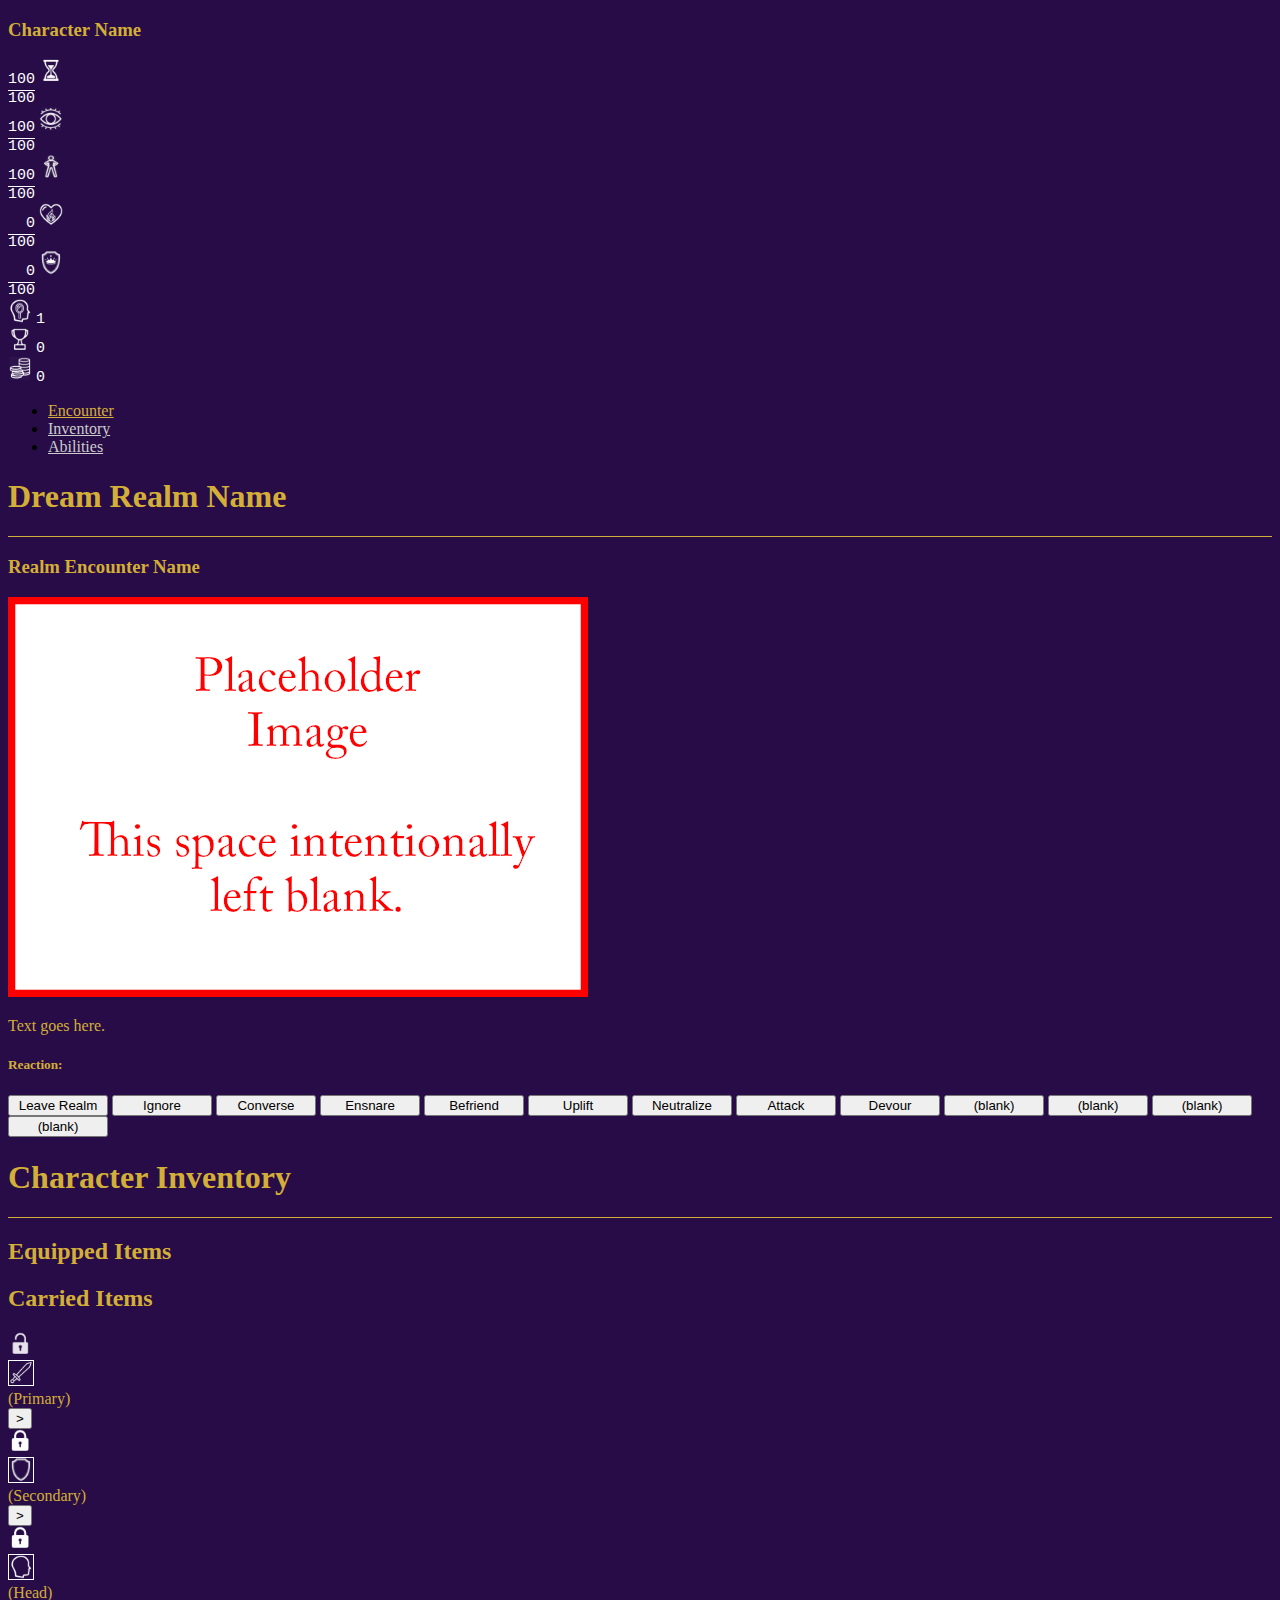
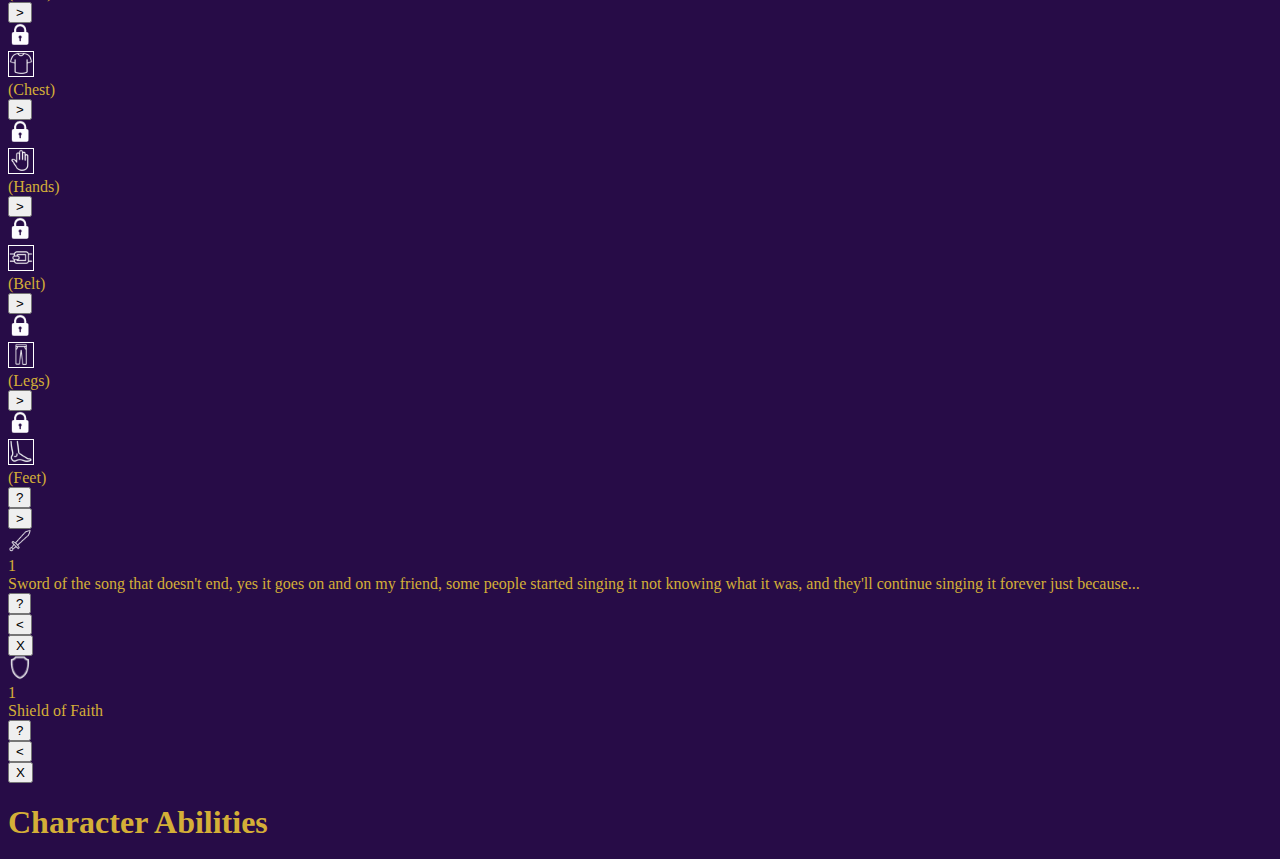
==== index.html @ 907ce399 "Simple boosts" ====
<!DOCTYPE html>

<html lang="en" xmlns="http://www.w3.org/1999/xhtml">
<head>
	<link href="https://cdn.jsdelivr.net/npm/bootstrap@5.0.0-beta1/dist/css/bootstrap.min.css" rel="stylesheet" integrity="sha384-giJF6kkoqNQ00vy+HMDP7azOuL0xtbfIcaT9wjKHr8RbDVddVHyTfAAsrekwKmP1" crossorigin="anonymous">

	<script type="text/javascript" src="http://ajax.googleapis.com/ajax/libs/jquery/3.5.1/jquery.js"></script>
	<script src="https://code.jquery.com/jquery-3.1.1.slim.min.js" integrity="sha384-A7FZj7v+d/sdmMqp/nOQwliLvUsJfDHW+k9Omg/a/EheAdgtzNs3hpfag6Ed950n" crossorigin="anonymous"></script>
	
	<script src="https://cdn.jsdelivr.net/npm/bootstrap@5.0.0-beta1/dist/js/bootstrap.bundle.min.js" integrity="sha384-ygbV9kiqUc6oa4msXn9868pTtWMgiQaeYH7/t7LECLbyPA2x65Kgf80OJFdroafW" crossorigin="anonymous"></script>

	<meta charset="utf-8" />
	<title>Dreamrunner</title>
	<script type="text/javascript" src="./dreamrunner.js"></script>
	<script type="text/javascript" src="./combat.js"></script>
	<script type="text/javascript" src="./data.js"></script>
	<link rel="stylesheet" href="./dreamrunner.css">
</head>
<body>
		<div class="container">
			<!-- Character Info -->
			<div class="container container-gold card mt-3">
				<div class="row my-2">
					<div class="col-md-4">
						<div class="col"><h3>Character Name</h3></div>
					</div>
					<div class="col-md-1">
						<span class="charCurrentValue" id="lethargyVal">100</span>
						<img src="img/icons/lethargy.png" class="icon float-end me-4 mt-2" alt="Lethargy" data-toggle="tooltip" data-placement="bottom" title="LETHARGY: Dreamers can only stay in the Dream Realm while they are lethargic. Once your Lethargy is gone, you awaken, refreshed and ready to start the day. You can't return to the dream world until the next day.">
						<br /><span class="charMaxValue" id="lethargyMaxVal">100</span>
					</div>
					<div class="col-md-1">
						<span class="charCurrentValue" id="lucidityVal">100</span>
						<img src="img/icons/lucidity.png" class="icon float-end me-4 mt-2" alt="Lucidity" data-toggle="tooltip" data-placement="bottom" title="LUCIDITY: Lucid dreaming takes its toll. Changing the dream realm around you requires effort, and once you run out of Lucidity, you will need to recover before you can continue to make alterations or use many of your abilities.">
						<br /><span class="charMaxValue" id="lethargyMaxVal">100</span>
					</div>
					<div class="col-md-1">
						<span class="charCurrentValue" id="confidenceVal">100</span>
						<img src="img/icons/confidence.png" class="icon float-end me-4 mt-2" alt="Confidence" data-toggle="tooltip" data-placement="bottom" title="CONFIDENCE: Dreamrunners must have confidence to face the dream realm. If your Confidence is lost, you retreat to your fortress to recover.">
						<br /><span class="charMaxValue" id="lethargyMaxVal">100</span>
					</div>
					<div class="col-md-1">
						<span class="charCurrentValue" id="idVal">&nbsp;&nbsp;0</span>
						<img src="img/icons/id.png" class="icon float-end me-4 mt-2" alt="Id" data-toggle="tooltip" data-placement="bottom" title="ID: The Id is the primitive and instinctual part of the mind that contains sexual and aggressive drives. If your Id becomes dominant, your reactions will be limited to those that the Id finds acceptable.">
						<br /><span class="charMaxValue" id="lethargyMaxVal">100</span>
					</div>
					<div class="col-md-1">
						<span class="charCurrentValue" id="superegoVal">&nbsp;&nbsp;0</span>
						<img src="img/icons/superego.png" class="icon float-end me-4 mt-2" alt="Superego" data-toggle="tooltip" data-placement="bottom" title="SUPEREGO: The Superego operates as a moral conscience. If your Superego becomes dominant, your reactions will be limited to those that the Superego finds acceptable.">
						<br /><span class="charMaxValue" id="lethargyMaxVal">100</span>
					</div>
					<div class="col-md-1">
						<img src="img/icons/ego.png" class="icon" alt="Ego" data-toggle="tooltip" data-placement="bottom" title="EGO: Your Ego is your sense of self. As it increases, your abilities will grow.">
						<span class="charMaxValue" id="egoVal">1</span>
					</div>
					<div class="col-md-1">
						<img src="img/icons/experiences.png" class="icon" alt="Experiences" data-toggle="tooltip" data-placement="bottom" title="EXPERIENCES: Experiences gained while exploring the dream realm can be spent to increase your Ego, and are also required to gain access to new skills and abilities.">
						<span class="charMaxValue" id="experiencesVal">0</span>
					</div>
					<div class="col-md-1">
						<img src="img/icons/ephemera.png" class="icon" alt="Ephemera" data-toggle="tooltip" data-placement="bottom" title="EPHEMERA: Ephemera are bits of dream substance, and can be used as currency, among other things.">
						<span class="charMaxValue" id="ephemeraVal">0</span>
					</div>
				</div>
			</div>

			<!-- Nav tabs -->
			<ul class="nav nav-tabs nav-justified mt-2" role="tablist">
				<li class="nav-item">
					<a class="nav-link active" data-toggle="tab" href="#encounter" id="encounterTab" role="tab">Encounter</a>
				</li>
				<li class="nav-item">
					<a class="nav-link" data-toggle="tab" href="#inventory" id="inventoryTab" role="tab">Inventory</a>
				</li>
				<li class="nav-item">
					<a class="nav-link" data-toggle="tab" href="#abilities" id="abilitiesTab" role="tab">Abilities</a>
				</li>
				
			</ul>

			<div class="tab-content border border-top-0">

				<!-- Encounter Pane -->
				<div class="tab-pane fade show active" id="encounter" role="tabpanel">

					<div class="container container-gold border-top-0 card">

						<div class="row add_divider">
							<div class="col text-center"><h1><span id="encounterPanelTitle">Dream Realm Name</span></h1></div>
						</div>
						
						<div class="row mt-2">
							<div class="col-md-12">
								<h3><span id="encounterPanelName">Realm Encounter Name</span></h3>
							</div>
						</div>
						
						<div class="row mb-4" id="encounterPanel">
							<div class="col-md-4">
								<img src="img/pics/Placeholder.png" id="encounterImage" class="col-md-12" alt="">
							</div>
							<div class="col-md-8" id="encounterText">
								<p>Text goes here.</p>
							</div>
						</div>

						<div class="row mb-4" id="combatPanel" style="display: none;">
							<div class="col-md-4">
								<img src="img/pics/Placeholder.png" id="combatImage" class="col-md-12" alt="">
							</div>
							<div class="col-md-8">
								<div class="container">
									<div class="row mb-3">
										<div class="col-md-12 combatResults" id="combatText">
											The Harvester rushes towards you, giving you only moments to react.
										</div>
									</div>
									<div class="container container-gold card">
										<div class="row mt-2">
											<p>Select Maneuver</p>
										</div>
										<div class="row">
											<div class="col-md-2">
												<div class="form-check">
													<input class="form-check-input" type="radio" name="radioExecute" id="radioExecutePracticed" value="practiced">
													<label class="form-check-label" for="radioExecutePracticed">Practiced</label>
												</div>
											</div>
											<div class="col-md-10 mb-3">
												<select id="ddlPracticed" class="form-select form-select-sm" aria-label=".form-select-sm select example">
													<option value="" selected>Select practiced maneuver</option>
													<option value="1">Fire Bolt</option>
													<option value="2">Cold Ray</option>
													<option value="3">Bellow of Rage</option>
													<option value="4">Strength of Conviction</option>
													<option value="5">Invisibility</option>
												</select>
											</div>
										</div>
										<div class="row mb-3">
											<div class="col-md-2">
												<div class="form-check">
													<input class="form-check-input" type="radio" name="radioExecute" id="radioExecuteSpontaneous" value="spontaneous">
													<label class="form-check-label" for="radioExecuteSpontaneous">Spontaneous</label>
												</div>
											</div>
											<div class="col-md-10">
												<select id="ddlSpontaneousType" class="form-select form-select-sm" aria-label=".form-select-sm select example">
													<option value="" selected>Select maneuver type</option>
													<option value="restore">Restore Confidence</option>
													<option value="attack">Unleash Attack</option>
													<option value="shield">Create Shield</option>
													<option value="boostsuperego">Strengthen Resolve</option>
													<option value="boostid">Get Emotional</option>
													<option value="wish">Alter "Reality"</option>
												</select>
											</div>
										</div>
										<!-- At the cost of some lucidity, you can boost your confidence. Boosting your confidence over your normal level is possible, but you'll lose the excess rapidly in combat, and all excess will vanish once combat is complete.  -->
										<div class="row combatCustomPanel mb-3" id="combatConfigureSimplePanel">
											<div class="col-md-2">
											</div>
											<div class="col-md-5">
												<select id="ddlSimpleLevel" class="form-select form-select-sm" aria-label=".form-select-sm select example">
													<option value="" selected>- Select Level - </option>
													<option value="1">Level 1</option>
													<option value="2">Level 2</option>
													<option value="3">Level 3</option>
													<option value="4">Level 4</option>
													<option value="5">Level 5</option>
													<option value="6">Level 6</option>
													<option value="7">Level 7</option>
													<option value="8">Level 8</option>
												</select>
											</div>
											<div class="col-md-5">
												<select id="ddlSimpleStrength" class="form-select form-select-sm" aria-label=".form-select-sm select example">
													<option value="" selected>- Select Strength -</option>
													<option>Weak</option>
													<option>Normal</option>
													<option>Strong</option>
													<option>Epic</option>
												</select>
											</div>
										</div>
										<div class="row combatCustomPanel mb-3" id="combatConfigureTypedPanel">
											<div class="col-md-2">
											</div>
											<div class="col-md-4">
												<select id="ddlTypedDamage" class="form-select form-select-sm" aria-label=".form-select-sm select example">
													<option value="" selected>- Select Damage Type - </option>
													<option value="1">Fire</option>
													<option value="2">Cold</option>
													<option value="3">Physical</option>
													<option value="4">Electrical</option>
													<option value="5">Emotional</option>
													<option value="6">Intellectual</option>
												</select>
											</div>
											<div class="col-md-3">
												<select id="ddlTypedLevel" class="form-select form-select-sm" aria-label=".form-select-sm select example">
													<option value="" selected>- Select Level - </option>
													<option value="1">Level 1</option>
													<option value="2">Level 2</option>
													<option value="3">Level 3</option>
													<option value="4">Level 4</option>
													<option value="5">Level 5</option>
													<option value="6">Level 6</option>
													<option value="7">Level 7</option>
													<option value="8">Level 8</option>
												</select>
											</div>
											<div class="col-md-3">
												<select id="ddlTypedStrength" class="form-select form-select-sm" aria-label=".form-select-sm select example">
													<option value="" selected>- Select Strength -</option>
													<option>Weak</option>
													<option>Normal</option>
													<option>Strong</option>
													<option>Epic</option>
												</select>
											</div>
										</div>
										<div class="row combatCustomPanel mb-3" id="combatAlterRealityPanel">
											<div class="col-md-2">
											</div>
											<div class="col-md-5">
												<select id="ddlEffectType" class="form-select form-select-sm" aria-label=".form-select-sm select example">
													<option value="" selected>- Select Effect - </option>
													<option>Paralyze</option>
													<option>Banish</option>
													<option>Enrage</option>
													<option>Demoralize</option>
													<option>Charm</option>
													<option>Vanish</option>
												</select>
											</div>
											<div class="col-md-5">
												<select id="ddlEffectStrength" class="form-select form-select-sm" aria-label=".form-select-sm select example">
													<option value="" selected>- Select Strength -</option>
													<option>Normal</option>
													<option>Strong</option>
													<option>Epic</option>
												</select>
											</div>
										</div>
										<div class="row mb-3" id="combatStatusPanel">
											<div class="container container-white card">
												<div class="row my-1">
													<div class="col-md-12">
														<span class="combatEffects" id="combatEffectsPanel">(Select and configure maneuver to see effect and cost.)</span>
													</div>
												</div>
											</div>
										</div>
									</div>
								</div>
							</div>
						</div>

						<div class="row mb-3 mt-3" id="encounterButtons">
							<div class="col-md-1">
								<h5>Reaction:</h5>
							</div>
							<div class="col-md-11">
								<button type="button" id="leave" class="btn btn-action btn-sm btn-width-100 btn-light float-end ms-2">Leave Realm</button>
								<button type="button" id="ignore" class="btn btn-action btn-sm btn-width-100 btn-primary float-end ms-2">Ignore</button>
								<button type="button" id="converse" class="btn btn-action btn-sm btn-width-100 btn-info float-end ms-2">Converse</button>
								<button type="button" id="ensnare" class="btn btn-action btn-sm btn-width-100 btn-success float-end ms-2">Ensnare</button>
								<button type="button" id="befriend" class="btn btn-action btn-sm btn-width-100 btn-success float-end ms-2">Befriend</button>
								<button type="button" id="uplift" class="btn btn-action btn-sm btn-width-100 btn-warning float-end ms-2">Uplift</button>
								<button type="button" id="neutralize" class="btn btn-action btn-sm btn-width-100 btn-warning float-end ms-2">Neutralize</button>
								<button type="button" id="attack" class="btn btn-action btn-sm btn-width-100 btn-danger float-end ms-2">Attack</button>
								<button type="button" id="devour" class="btn btn-action btn-sm btn-width-100 btn-danger float-end ms-2">Devour</button>
								
								<button type="button" id="response1" class="btn btn-response btn-sm btn-width-100 btn-light float-end ms-2">(blank)</button>
								<button type="button" id="response2" class="btn btn-response btn-sm btn-width-100 btn-light float-end ms-2">(blank)</button>
								<button type="button" id="response3" class="btn btn-response btn-sm btn-width-100 btn-light float-end ms-2">(blank)</button>
								<button type="button" id="response4" class="btn btn-response btn-sm btn-width-100 btn-light float-end ms-2">(blank)</button>
							</div>
						</div>

						<div class="row mb-3 mt-3" id="combatButtons" style="display: none;">
							<div class="col-md-1">
								<h5>Action:</h5>
							</div>
							<div class="col-md-11">
								<button type="button" id="flee" class="btn btn-combat btn-sm btn-width-100 btn-light float-end ms-2">Flee</button>
								<button type="button" id="wait" class="btn btn-combat btn-sm btn-width-100 btn-warning float-end ms-2">Wait</button>
								<button type="button" id="examine" class="btn btn-combat btn-sm btn-width-100 btn-info float-end ms-2">Examine</button>
								<button type="button" id="execute" class="btn btn-combat btn-sm btn-width-100 btn-primary float-end ms-2">Execute</button>
							</div>
						</div>
						
					</div>
				</div>
			
				<!-- Inventory Pane -->
				<div class="tab-pane fade" id="inventory" role="tabpanel">
					<div class="container container-gold border-top-0 card">

						<div class="row add_divider">
							<div class="col text-center"><h1>Character Inventory</h1></div>
						</div>
						<div class="row mb-2">
							<div class="col-md-4">
								<h2>Equipped Items</h2>
							</div>
							<div class="col-md-8">
								<h2>Carried Items</h2>
							</div>
						</div>
						<div class="row">
							<!-- Equipped Item Slots -->
							<div class="container col-md-4">
								<!-- Primary -->
								<div class="row mb-2">
									<!-- Slot Icon -->
									<div class="col-md-1">
										<img src="img/icons/slot_unlocked.png" class="equipped_item_icon" alt="Lethargy">
									</div>
									<!-- Equipped Item Image -->
									<div class="col-md-1">
										<img src="img/icons/slot_primary.png" class="equipment_slot_icon" alt="Primary Slot">
									</div>
									<!-- Effect -->
									<div class="col-md-9">
										(Primary)
									</div>
									<!-- Unequip Button -->
									<div class="col-md-1">
										<button type="button" class="btn btn-sm btn-warning float-end ms-2">></button>
									</div>
								</div>

								<!-- Secondary -->
								<div class="row mb-2">
									<!-- Slot Icon -->
									<div class="col-md-1">
										<img src="img/icons/slot_locked.png" class="equipped_item_icon" alt="Lethargy">
									</div>
									<!-- Equipped Item Image -->
									<div class="col-md-1">
										<img src="img/icons/slot_secondary.png" class="equipment_slot_icon" alt="Secondary Slot">
									</div>
									<!-- Effect -->
									<div class="col-md-9">
										(Secondary)
									</div>
									<!-- Unequip Button -->
									<div class="col-md-1">
										<button type="button" class="btn btn-sm btn-warning float-end ms-2">></button>
									</div>
								</div>

								<!-- Head -->
								<div class="row mb-2">
									<!-- Slot Icon -->
									<div class="col-md-1">
										<img src="img/icons/slot_locked.png" class="equipped_item_icon" alt="Lethargy">
									</div>
									<!-- Equipped Item Image -->
									<div class="col-md-1">
										<img src="img/icons/slot_head.png" class="equipment_slot_icon" alt="Head Slot">
									</div>
									<!-- Effect -->
									<div class="col-md-9">
										(Head)
									</div>
									<!-- Unequip Button -->
									<div class="col-md-1">
										<button type="button" class="btn btn-sm btn-warning float-end ms-2">></button>
									</div>
								</div>

								<!-- Chest -->
								<div class="row mb-2">
									<!-- Slot Icon -->
									<div class="col-md-1">
										<img src="img/icons/slot_locked.png" class="equipped_item_icon" alt="Lethargy">
									</div>
									<!-- Equipped Item Image -->
									<div class="col-md-1">
										<img src="img/icons/slot_chest.png" class="equipment_slot_icon" alt="Chest Slot">
									</div>
									<!-- Effect -->
									<div class="col-md-9">
										(Chest)
									</div>
									<!-- Unequip Button -->
									<div class="col-md-1">
										<button type="button" class="btn btn-sm btn-warning float-end ms-2">></button>
									</div>
								</div>

								<!-- Hands -->
								<div class="row mb-2">
									<!-- Slot Icon -->
									<div class="col-md-1">
										<img src="img/icons/slot_locked.png" class="equipped_item_icon" alt="Lethargy">
									</div>
									<!-- Equipped Item Image -->
									<div class="col-md-1">
										<img src="img/icons/slot_hands.png" class="equipment_slot_icon" alt="Hands Slot">
									</div>
									<!-- Effect -->
									<div class="col-md-9">
										(Hands)
									</div>
									<!-- Unequip Button -->
									<div class="col-md-1">
										<button type="button" class="btn btn-sm btn-warning float-end ms-2">></button>
									</div>
								</div>

								<!-- Belt -->
								<div class="row mb-2">
									<!-- Slot Icon -->
									<div class="col-md-1">
										<img src="img/icons/slot_locked.png" class="equipped_item_icon" alt="Lethargy">
									</div>
									<!-- Equipped Item Image -->
									<div class="col-md-1">
										<img src="img/icons/slot_belt.png" class="equipment_slot_icon" alt="Belt Slot">
									</div>
									<!-- Effect -->
									<div class="col-md-9">
										(Belt)
									</div>
									<!-- Unequip Button -->
									<div class="col-md-1">
										<button type="button" class="btn btn-sm btn-warning float-end ms-2">></button>
									</div>
								</div>

								<!-- Legs -->
								<div class="row mb-2">
									<!-- Slot Icon -->
									<div class="col-md-1">
										<img src="img/icons/slot_locked.png" class="equipped_item_icon" alt="Lethargy">
									</div>
									<!-- Equipped Item Image -->
									<div class="col-md-1">
										<img src="img/icons/slot_legs.png" class="equipment_slot_icon" alt="Legs Slot">
									</div>
									<!-- Effect -->
									<div class="col-md-9">
										(Legs)
									</div>
									<!-- Unequip Button -->
									<div class="col-md-1">
										<button type="button" class="btn btn-sm btn-warning float-end ms-2">></button>
									</div>
								</div>

								<!-- Feet -->
								<div class="row mb-2">
									<!-- Slot Icon -->
									<div class="col-md-1">
										<img src="img/icons/slot_locked.png" class="equipped_item_icon" alt="Lethargy">
									</div>
									<!-- Equipped Item Image -->
									<div class="col-md-1">
										<img src="img/icons/slot_feet.png" class="equipment_slot_icon" alt="Feet Slot">
									</div>
									<!-- Effect -->
									<div class="col-md-8">
										(Feet)
									</div>
									<!-- Info Button -->
									<div class="col-md-1">
										<button type="button" class="btn btn-sm btn-info float-end ms-2">?</button>
									</div>
									<!-- Unequip Button -->
									<div class="col-md-1">
										<button type="button" class="btn btn-sm btn-warning float-end ms-2">></button>
									</div>
								</div>


							</div>
							<div class="container col-md-4">
								<div class="row mb-2">
									<!-- Slot Icon -->
									<div class="col-md-1">
										<img src="img/icons/slot_primary.png" class="equipped_item_icon" alt="Lethargy">
									</div>
									<!-- Equipped Item Image -->
									<div class="col-md-1">
										1
									</div>
									<!-- Effect -->
									<div class="col-md-7">
										Sword of the song that doesn't end, yes it goes on and on my friend, some people started singing it not knowing what it was, and they'll continue singing it forever just because...
									</div>
									<!-- Info Button -->
									<div class="col-md-1">
										<button type="button" class="btn btn-sm btn-info float-end ms-2">?</button>
									</div>
									<!-- Equip Button -->
									<div class="col-md-1">
										<button type="button" class="btn btn-sm btn-success float-end ms-2"><</button>
									</div>
									<!-- Unequip Button -->
									<div class="col-md-1">
										<button type="button" class="btn btn-sm btn-danger float-end ms-2">X</button>
									</div>
								</div>
								<div class="row mb-2">
									<!-- Slot Icon -->
									<div class="col-md-1">
										<img src="img/icons/slot_secondary.png" class="equipped_item_icon" alt="Lethargy">
									</div>
									<!-- Equipped Item Image -->
									<div class="col-md-1">
										1
									</div>
									<!-- Effect -->
									<div class="col-md-7">
										Shield of Faith
									</div>
									<!-- Info Button -->
									<div class="col-md-1">
										<button type="button" class="btn btn-sm btn-info float-end ms-2">?</button>
									</div>
									<!-- Equip Button -->
									<div class="col-md-1">
										<button type="button" class="btn btn-sm btn-success float-end ms-2"><</button>
									</div>
									<!-- Unequip Button -->
									<div class="col-md-1">
										<button type="button" class="btn btn-sm btn-danger float-end ms-2">X</button>
									</div>
								</div>
							</div>
							<div class="container col-md-4">
								
							</div>
						</div>

					</div>
				</div>
			
				<!-- Abilities Pane -->
				<div class="tab-pane fade" id="abilities" role="tabpanel">
					<div class="container container-gold border-top-0 card">

						<div class="row add_divider">
							<div class="col text-center"><h1>Character Abilities</h1></div>
						</div>
					</div>
				</div>
			</div>
		</div>
	</div>
</body>
</html>
---- dreamrunner.css ----
body {
	background-color: #270c47;
}

.combatResults {
	color: #ffffff;
}

.combatEffects {
	color: #ffffff;
	font-family: monospace;
	font-size: 15px;
}

.nav-tabs .nav-link:focus, .nav-tabs .nav-link.active {
	background-color: #270c47;
	border-color: #D4AF37;
	border-bottom: 0px solid;
	color: #D4AF37;
}

.nav-tabs .nav-link {
	background-color: #270c47;
	border-color: #D4AF37;
	border-bottom: 0px solid;
	color: #cccccc;
}

.container-gold {
	background-color: #270c47;
	border-color: #D4AF37;
	color: #D4AF37;
}

.container-white {
	background-color: #333333;
	border-color: #FFFFFF;
}

.icon {
	width: 24px;
	height: 24px;
}

.charCurrentValue {
	color: #ffffff;
	border-color: #D4AF37;
	border-bottom: 1px solid;
	padding-bottom: 2px !important;
	font-family: monospace;
	font-size: 15px;
}

.charMaxValue {
	color: #ffffff;
	font-family: monospace;
	font-size: 15px;
}

.equipped_item_icon {
	width: 24px;
	height: 24px;
}

.equipment_slot_icon {
	border: 1px solid;
	border-color: #ffffff;
	width: 24px;
	height: 24px;
}

.btn-width-100 {
	width: 100px;
}

.btn {
	cursor: pointer;
}

.bg-white {
	background-color: #ffffff;
}

.add_divider {
	border-bottom: 1px solid;
}

.icon-button:before {
	content: "";
	width: 16px;
	height: 16px;
	display: inline-block;
	margin-right: 10px;
	vertical-align: text-top;
	background-color: transparent;
	background-position : center center;
	background-repeat:no-repeat;
}

.idIcon:before{
	 background-image : url(img/icons/id.png);
	 width: 16px;
	 height: 16px;
}

.sEgoIcon:before{
	 background-image : url(img/icons/superego.png);
	 width: 16px;
	 height: 16px;
}
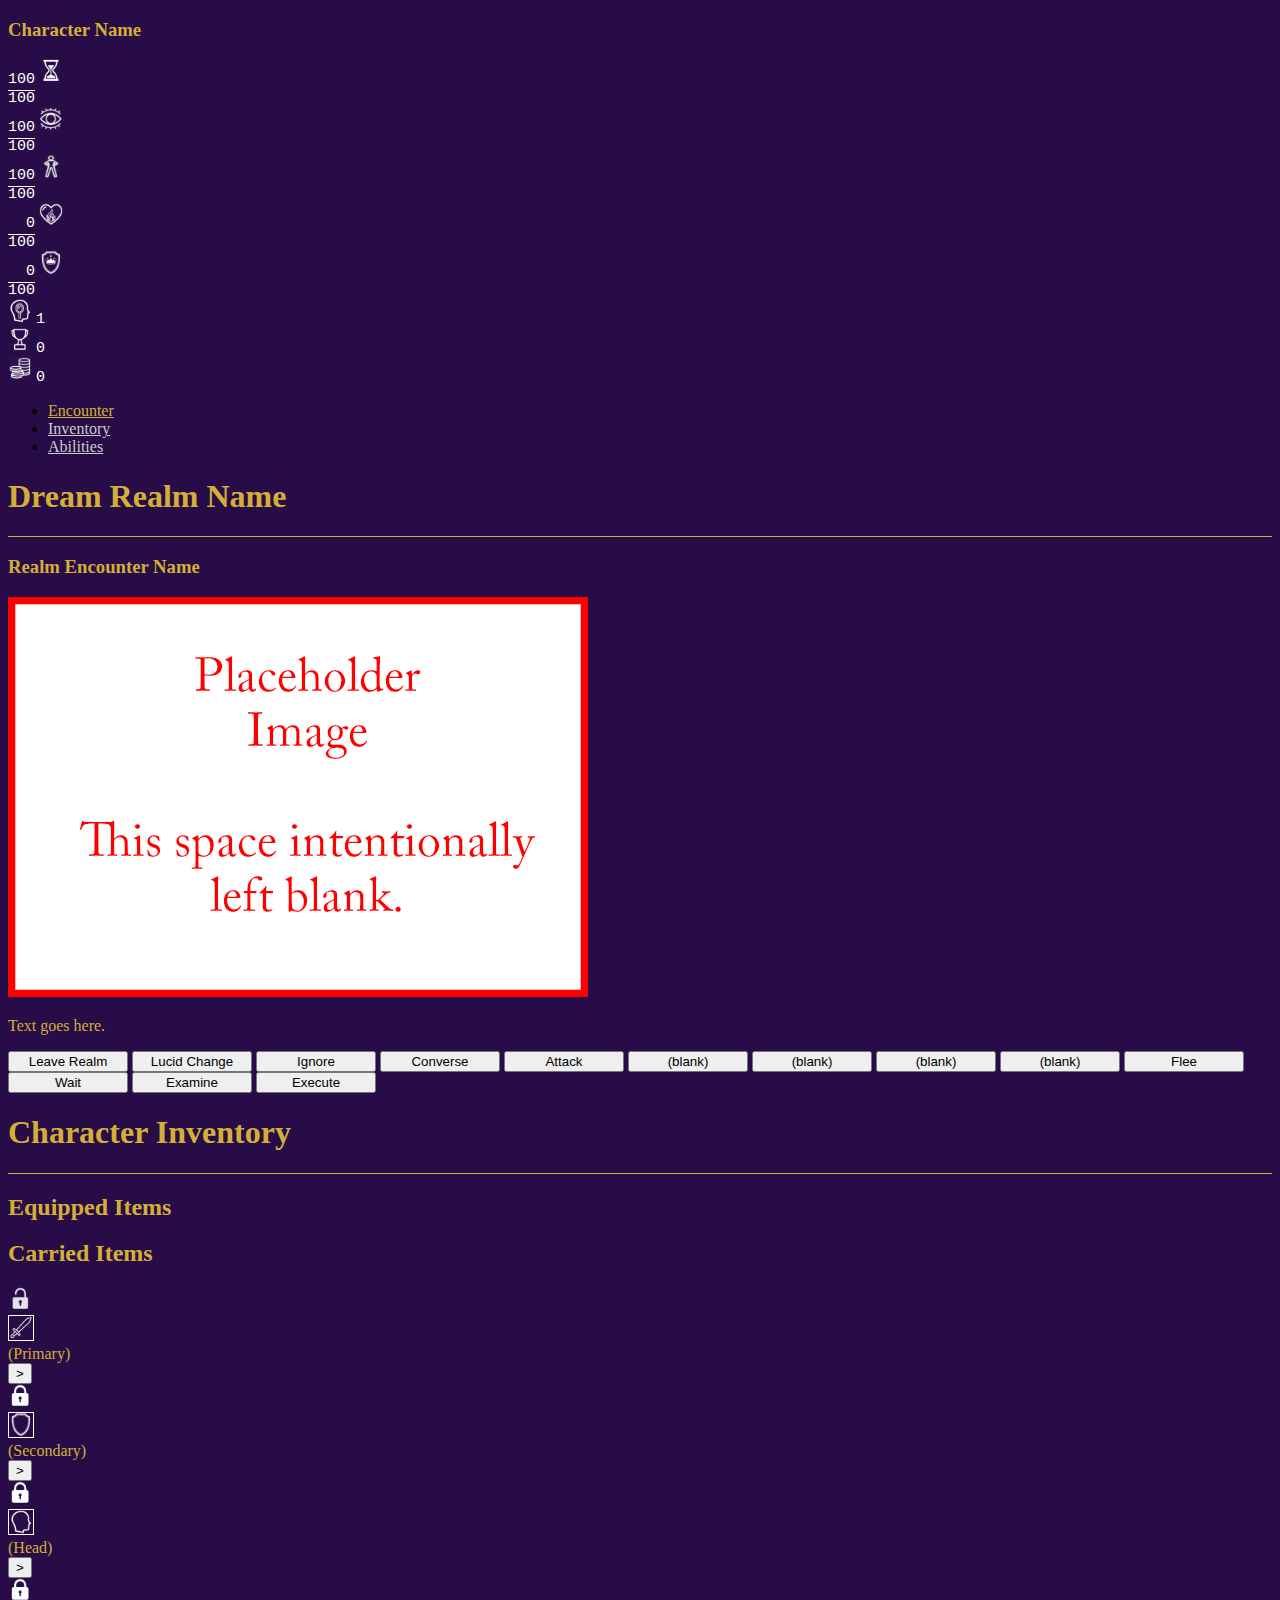
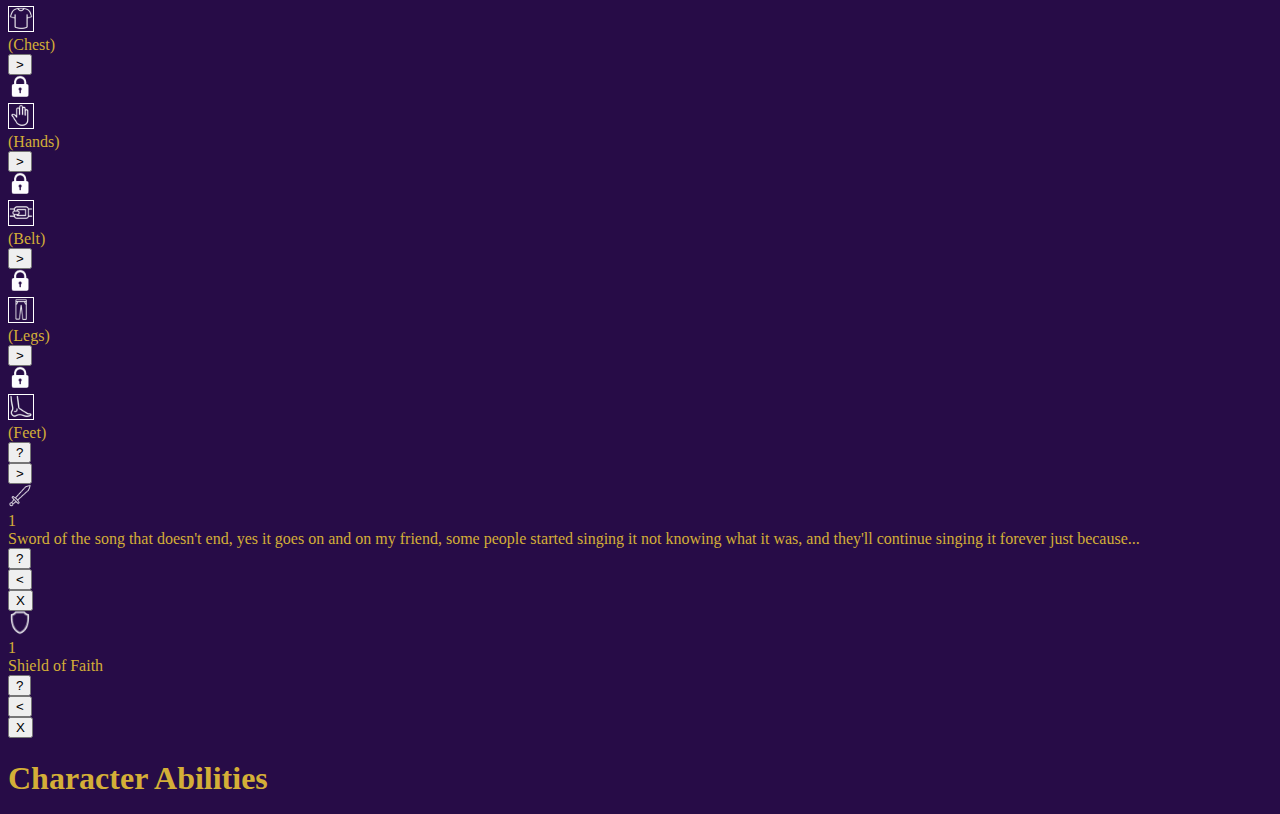
==== commit 8f16677f: "Updated maneuver classes" ====
--- a/index.html
+++ b/index.html
@@ -133,7 +133,7 @@
 													<option value="2">Cold Ray</option>
 													<option value="3">Bellow of Rage</option>
 													<option value="4">Strength of Conviction</option>
-													<option value="5">Invisibility</option>
+													<option value="5">Healing</option>
 												</select>
 											</div>
 										</div>
@@ -152,16 +152,15 @@
 													<option value="shield">Create Shield</option>
 													<option value="boostsuperego">Strengthen Resolve</option>
 													<option value="boostid">Get Emotional</option>
-													<option value="wish">Alter "Reality"</option>
-												</select>
-											</div>
-										</div>
-										<!-- At the cost of some lucidity, you can boost your confidence. Boosting your confidence over your normal level is possible, but you'll lose the excess rapidly in combat, and all excess will vanish once combat is complete.  -->
+													<option value="wish">Lucid Change</option>
+												</select>
+											</div>
+										</div>
 										<div class="row combatCustomPanel mb-3" id="combatConfigureSimplePanel">
 											<div class="col-md-2">
 											</div>
 											<div class="col-md-5">
-												<select id="ddlSimpleLevel" class="form-select form-select-sm" aria-label=".form-select-sm select example">
+												<select id="ddlSimpleLevel" class="form-select updateCombatEffectsPanel form-select-sm" aria-label=".form-select-sm select example">
 													<option value="" selected>- Select Level - </option>
 													<option value="1">Level 1</option>
 													<option value="2">Level 2</option>
@@ -174,7 +173,7 @@
 												</select>
 											</div>
 											<div class="col-md-5">
-												<select id="ddlSimpleStrength" class="form-select form-select-sm" aria-label=".form-select-sm select example">
+												<select id="ddlSimpleStrength" class="form-select updateCombatEffectsPanel form-select-sm" aria-label=".form-select-sm select example">
 													<option value="" selected>- Select Strength -</option>
 													<option>Weak</option>
 													<option>Normal</option>
@@ -187,18 +186,18 @@
 											<div class="col-md-2">
 											</div>
 											<div class="col-md-4">
-												<select id="ddlTypedDamage" class="form-select form-select-sm" aria-label=".form-select-sm select example">
+												<select id="ddlTypedDamage" class="form-select updateCombatEffectsPanel form-select-sm" aria-label=".form-select-sm select example">
 													<option value="" selected>- Select Damage Type - </option>
-													<option value="1">Fire</option>
-													<option value="2">Cold</option>
-													<option value="3">Physical</option>
-													<option value="4">Electrical</option>
-													<option value="5">Emotional</option>
-													<option value="6">Intellectual</option>
+													<option>Fire</option>
+													<option>Cold</option>
+													<option>Physical</option>
+													<option>Electrical</option>
+													<option>Emotional</option>
+													<option>Intellectual</option>
 												</select>
 											</div>
 											<div class="col-md-3">
-												<select id="ddlTypedLevel" class="form-select form-select-sm" aria-label=".form-select-sm select example">
+												<select id="ddlTypedLevel" class="form-select updateCombatEffectsPanel form-select-sm" aria-label=".form-select-sm select example">
 													<option value="" selected>- Select Level - </option>
 													<option value="1">Level 1</option>
 													<option value="2">Level 2</option>
@@ -211,12 +210,12 @@
 												</select>
 											</div>
 											<div class="col-md-3">
-												<select id="ddlTypedStrength" class="form-select form-select-sm" aria-label=".form-select-sm select example">
+												<select id="ddlTypedStrength" class="form-select updateCombatEffectsPanel form-select-sm" aria-label=".form-select-sm select example">
 													<option value="" selected>- Select Strength -</option>
 													<option>Weak</option>
 													<option>Normal</option>
-													<option>Strong</option>
-													<option>Epic</option>
+													<option disabled>Strong</option>
+													<option disabled>Epic</option>
 												</select>
 											</div>
 										</div>
@@ -224,7 +223,7 @@
 											<div class="col-md-2">
 											</div>
 											<div class="col-md-5">
-												<select id="ddlEffectType" class="form-select form-select-sm" aria-label=".form-select-sm select example">
+												<select id="ddlEffectType" class="form-select updateCombatEffectsPanel form-select-sm" aria-label=".form-select-sm select example">
 													<option value="" selected>- Select Effect - </option>
 													<option>Paralyze</option>
 													<option>Banish</option>
@@ -235,7 +234,7 @@
 												</select>
 											</div>
 											<div class="col-md-5">
-												<select id="ddlEffectStrength" class="form-select form-select-sm" aria-label=".form-select-sm select example">
+												<select id="ddlEffectStrength" class="form-select updateCombatEffectsPanel form-select-sm" aria-label=".form-select-sm select example">
 													<option value="" selected>- Select Strength -</option>
 													<option>Normal</option>
 													<option>Strong</option>
@@ -258,36 +257,20 @@
 						</div>
 
 						<div class="row mb-3 mt-3" id="encounterButtons">
-							<div class="col-md-1">
-								<h5>Reaction:</h5>
-							</div>
-							<div class="col-md-11">
-								<button type="button" id="leave" class="btn btn-action btn-sm btn-width-100 btn-light float-end ms-2">Leave Realm</button>
-								<button type="button" id="ignore" class="btn btn-action btn-sm btn-width-100 btn-primary float-end ms-2">Ignore</button>
-								<button type="button" id="converse" class="btn btn-action btn-sm btn-width-100 btn-info float-end ms-2">Converse</button>
-								<button type="button" id="ensnare" class="btn btn-action btn-sm btn-width-100 btn-success float-end ms-2">Ensnare</button>
-								<button type="button" id="befriend" class="btn btn-action btn-sm btn-width-100 btn-success float-end ms-2">Befriend</button>
-								<button type="button" id="uplift" class="btn btn-action btn-sm btn-width-100 btn-warning float-end ms-2">Uplift</button>
-								<button type="button" id="neutralize" class="btn btn-action btn-sm btn-width-100 btn-warning float-end ms-2">Neutralize</button>
-								<button type="button" id="attack" class="btn btn-action btn-sm btn-width-100 btn-danger float-end ms-2">Attack</button>
-								<button type="button" id="devour" class="btn btn-action btn-sm btn-width-100 btn-danger float-end ms-2">Devour</button>
-								
-								<button type="button" id="response1" class="btn btn-response btn-sm btn-width-100 btn-light float-end ms-2">(blank)</button>
-								<button type="button" id="response2" class="btn btn-response btn-sm btn-width-100 btn-light float-end ms-2">(blank)</button>
-								<button type="button" id="response3" class="btn btn-response btn-sm btn-width-100 btn-light float-end ms-2">(blank)</button>
-								<button type="button" id="response4" class="btn btn-response btn-sm btn-width-100 btn-light float-end ms-2">(blank)</button>
-							</div>
-						</div>
-
-						<div class="row mb-3 mt-3" id="combatButtons" style="display: none;">
-							<div class="col-md-1">
-								<h5>Action:</h5>
-							</div>
-							<div class="col-md-11">
-								<button type="button" id="flee" class="btn btn-combat btn-sm btn-width-100 btn-light float-end ms-2">Flee</button>
-								<button type="button" id="wait" class="btn btn-combat btn-sm btn-width-100 btn-warning float-end ms-2">Wait</button>
-								<button type="button" id="examine" class="btn btn-combat btn-sm btn-width-100 btn-info float-end ms-2">Examine</button>
-								<button type="button" id="execute" class="btn btn-combat btn-sm btn-width-100 btn-primary float-end ms-2">Execute</button>
+							<div class="col-md-12">
+								<button type="button" id="leave" class="btn btn-all btn-sm btn-width-standard btn-light float-end ms-2">Leave Realm</button>
+								<button type="button" id="alter" class="btn btn-action btn-response btn-sm btn-width-standard btn-light float-end ms-2">Lucid Change</button>
+								<button type="button" id="ignore" class="btn btn-action btn-sm btn-width-standard btn-primary float-end ms-2">Ignore</button>
+								<button type="button" id="converse" class="btn btn-action btn-sm btn-width-standard btn-info float-end ms-2">Converse</button>
+								<button type="button" id="attack" class="btn btn-action btn-sm btn-width-standard btn-danger float-end ms-2">Attack</button>
+								<button type="button" id="response1" class="btn btn-response btn-sm btn-width-standard btn-light float-end ms-2">(blank)</button>
+								<button type="button" id="response2" class="btn btn-response btn-sm btn-width-standard btn-light float-end ms-2">(blank)</button>
+								<button type="button" id="response3" class="btn btn-response btn-sm btn-width-standard btn-light float-end ms-2">(blank)</button>
+								<button type="button" id="response4" class="btn btn-response btn-sm btn-width-standard btn-light float-end ms-2">(blank)</button>
+								<button type="button" id="flee" class="btn btn-combat btn-sm btn-width-standard btn-light float-end ms-2">Flee</button>
+								<button type="button" id="wait" class="btn btn-combat btn-sm btn-width-standard btn-warning float-end ms-2">Wait</button>
+								<button type="button" id="examine" class="btn btn-combat btn-sm btn-width-standard btn-info float-end ms-2">Examine</button>
+								<button type="button" id="execute" class="btn btn-combat btn-sm btn-width-standard btn-primary float-end ms-2">Execute</button>
 							</div>
 						</div>
 						
--- a/dreamrunner.css
+++ b/dreamrunner.css
@@ -70,8 +70,8 @@
 	height: 24px;
 }
 
-.btn-width-100 {
-	width: 100px;
+.btn-width-standard {
+	width: 120px;
 }
 
 .btn {
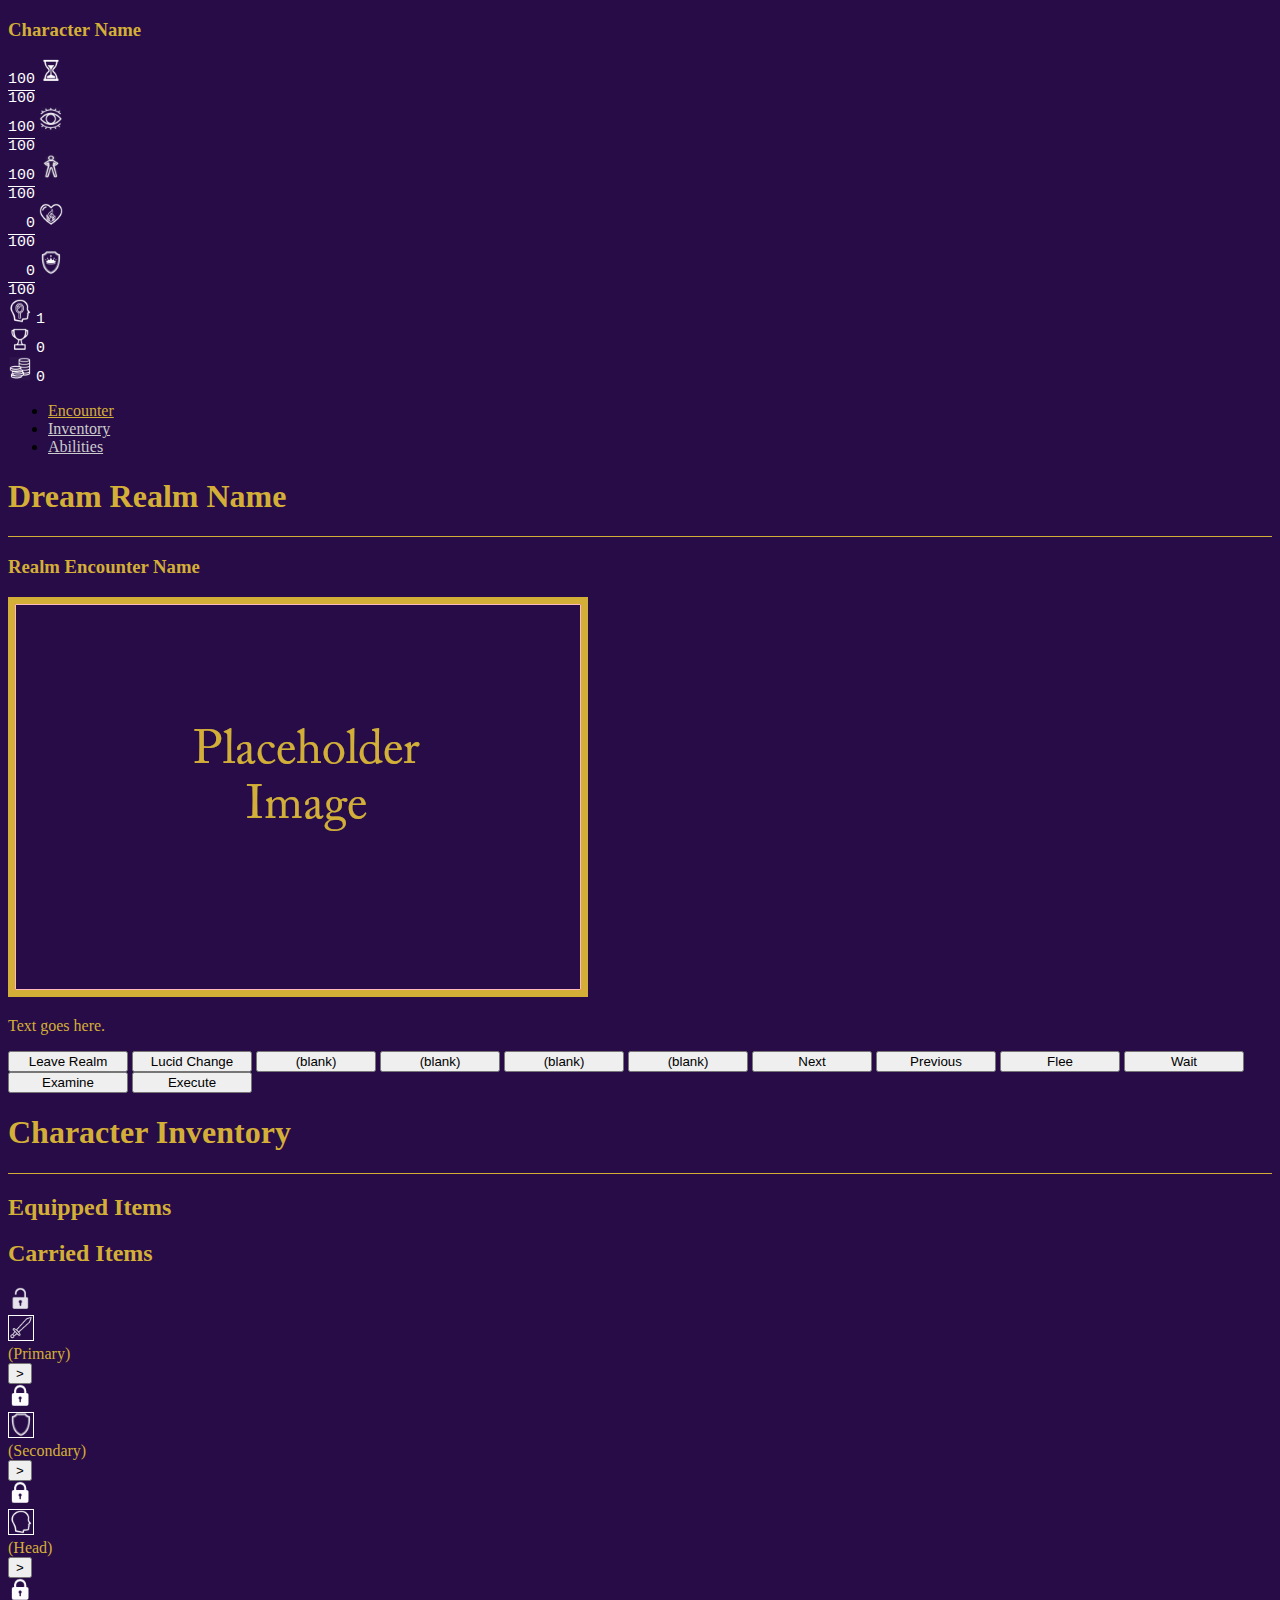
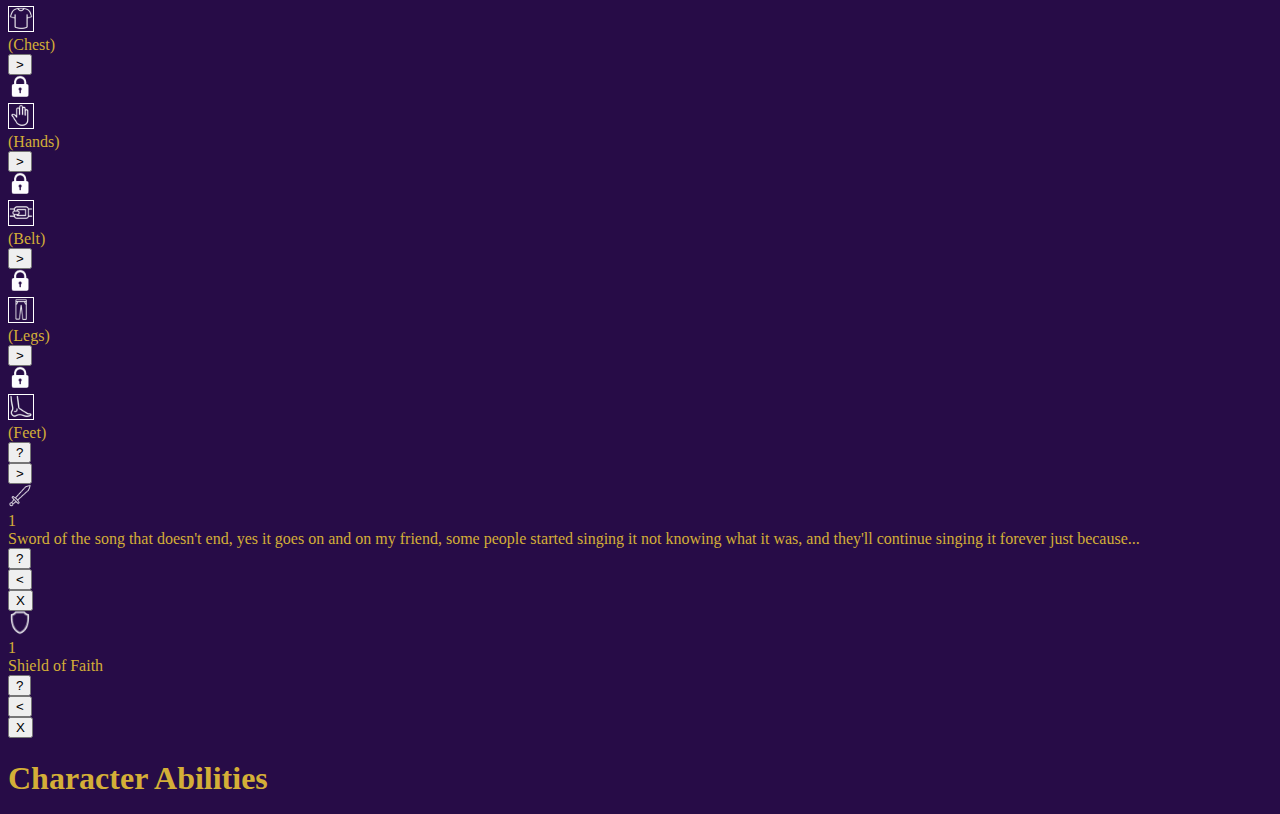
==== commit bdf888ec: "Encounter implementation" ====
--- a/index.html
+++ b/index.html
@@ -2,16 +2,16 @@
 
 <html lang="en" xmlns="http://www.w3.org/1999/xhtml">
 <head>
-	<link href="https://cdn.jsdelivr.net/npm/bootstrap@5.0.0-beta1/dist/css/bootstrap.min.css" rel="stylesheet" integrity="sha384-giJF6kkoqNQ00vy+HMDP7azOuL0xtbfIcaT9wjKHr8RbDVddVHyTfAAsrekwKmP1" crossorigin="anonymous">
-
-	<script type="text/javascript" src="http://ajax.googleapis.com/ajax/libs/jquery/3.5.1/jquery.js"></script>
-	<script src="https://code.jquery.com/jquery-3.1.1.slim.min.js" integrity="sha384-A7FZj7v+d/sdmMqp/nOQwliLvUsJfDHW+k9Omg/a/EheAdgtzNs3hpfag6Ed950n" crossorigin="anonymous"></script>
-	
-	<script src="https://cdn.jsdelivr.net/npm/bootstrap@5.0.0-beta1/dist/js/bootstrap.bundle.min.js" integrity="sha384-ygbV9kiqUc6oa4msXn9868pTtWMgiQaeYH7/t7LECLbyPA2x65Kgf80OJFdroafW" crossorigin="anonymous"></script>
-
 	<meta charset="utf-8" />
 	<title>Dreamrunner</title>
+
+	<link href="https://cdn.jsdelivr.net/npm/bootstrap@5.0.0-beta1/dist/css/bootstrap.min.css" rel="stylesheet" integrity="sha384-giJF6kkoqNQ00vy+HMDP7azOuL0xtbfIcaT9wjKHr8RbDVddVHyTfAAsrekwKmP1" crossorigin="anonymous">
+	<script type="text/javascript" src="https://ajax.googleapis.com/ajax/libs/jquery/3.5.1/jquery.js"></script>
+	<script src="https://code.jquery.com/jquery-3.1.1.slim.min.js" integrity="sha384-A7FZj7v+d/sdmMqp/nOQwliLvUsJfDHW+k9Omg/a/EheAdgtzNs3hpfag6Ed950n" crossorigin="anonymous"></script>
+	<script src="https://cdn.jsdelivr.net/npm/bootstrap@5.0.0-beta1/dist/js/bootstrap.bundle.min.js" integrity="sha384-ygbV9kiqUc6oa4msXn9868pTtWMgiQaeYH7/t7LECLbyPA2x65Kgf80OJFdroafW" crossorigin="anonymous"></script>
+
 	<script type="text/javascript" src="./dreamrunner.js"></script>
+	<script type="text/javascript" src="./classes.js"></script>
 	<script type="text/javascript" src="./combat.js"></script>
 	<script type="text/javascript" src="./data.js"></script>
 	<link rel="stylesheet" href="./dreamrunner.css">
@@ -259,14 +259,15 @@
 						<div class="row mb-3 mt-3" id="encounterButtons">
 							<div class="col-md-12">
 								<button type="button" id="leave" class="btn btn-all btn-sm btn-width-standard btn-light float-end ms-2">Leave Realm</button>
-								<button type="button" id="alter" class="btn btn-action btn-response btn-sm btn-width-standard btn-light float-end ms-2">Lucid Change</button>
-								<button type="button" id="ignore" class="btn btn-action btn-sm btn-width-standard btn-primary float-end ms-2">Ignore</button>
-								<button type="button" id="converse" class="btn btn-action btn-sm btn-width-standard btn-info float-end ms-2">Converse</button>
-								<button type="button" id="attack" class="btn btn-action btn-sm btn-width-standard btn-danger float-end ms-2">Attack</button>
+								<button type="button" id="alter" class="btn btn-all btn-sm btn-width-standard btn-light float-end ms-2">Lucid Change</button>
+
 								<button type="button" id="response1" class="btn btn-response btn-sm btn-width-standard btn-light float-end ms-2">(blank)</button>
 								<button type="button" id="response2" class="btn btn-response btn-sm btn-width-standard btn-light float-end ms-2">(blank)</button>
 								<button type="button" id="response3" class="btn btn-response btn-sm btn-width-standard btn-light float-end ms-2">(blank)</button>
 								<button type="button" id="response4" class="btn btn-response btn-sm btn-width-standard btn-light float-end ms-2">(blank)</button>
+								<button type="button" id="next" class="btn btn-page btn-sm btn-width-standard btn-light float-end ms-2">Next</button>
+								<button type="button" id="prev" class="btn btn-page btn-sm btn-width-standard btn-light float-end ms-2">Previous</button>
+
 								<button type="button" id="flee" class="btn btn-combat btn-sm btn-width-standard btn-light float-end ms-2">Flee</button>
 								<button type="button" id="wait" class="btn btn-combat btn-sm btn-width-standard btn-warning float-end ms-2">Wait</button>
 								<button type="button" id="examine" class="btn btn-combat btn-sm btn-width-standard btn-info float-end ms-2">Examine</button>
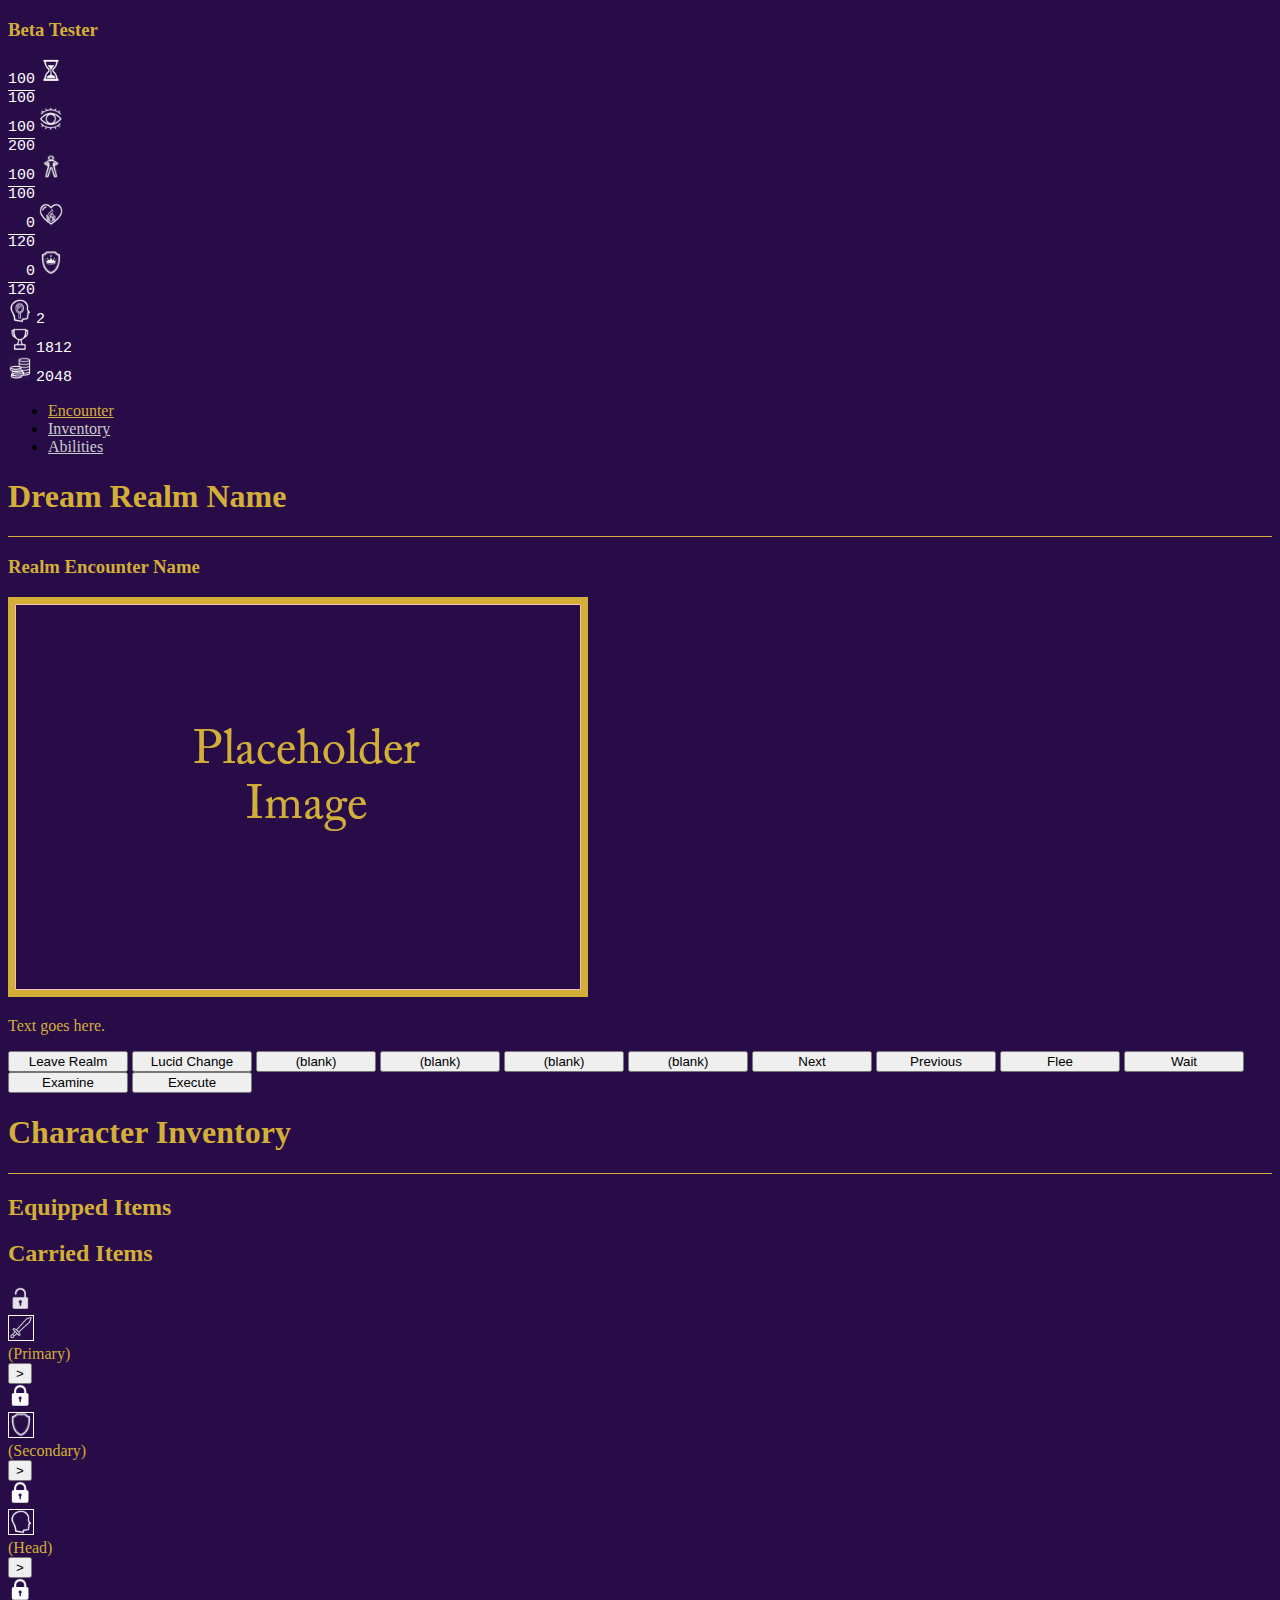
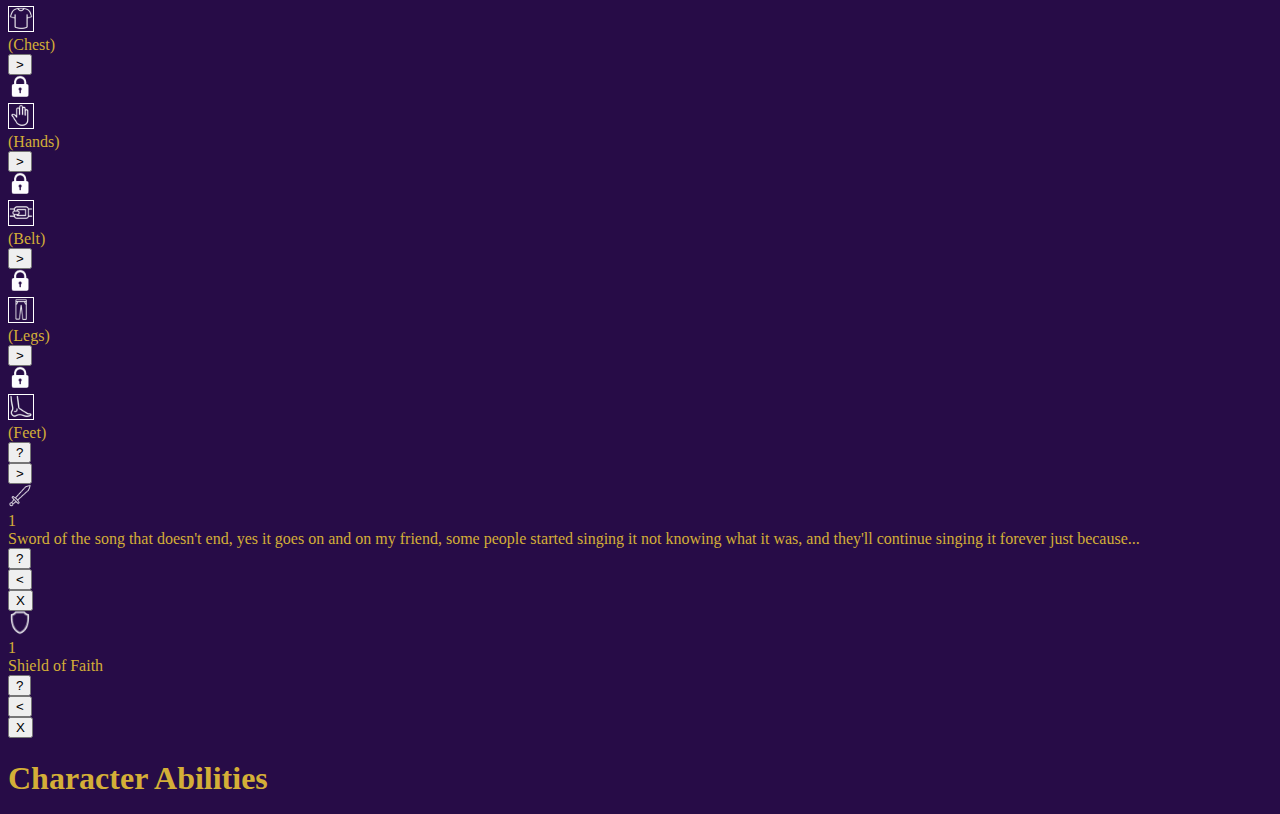
==== commit a20f1347: "Combat" ====
--- a/index.html
+++ b/index.html
@@ -3,16 +3,20 @@
 <html lang="en" xmlns="http://www.w3.org/1999/xhtml">
 <head>
 	<meta charset="utf-8" />
+	<meta http-equiv="cache-control" content="no-cache">
 	<title>Dreamrunner</title>
+	<script type="text/javascript" src="https://ajax.googleapis.com/ajax/libs/jquery/3.5.1/jquery.js"></script>
 
 	<link href="https://cdn.jsdelivr.net/npm/bootstrap@5.0.0-beta1/dist/css/bootstrap.min.css" rel="stylesheet" integrity="sha384-giJF6kkoqNQ00vy+HMDP7azOuL0xtbfIcaT9wjKHr8RbDVddVHyTfAAsrekwKmP1" crossorigin="anonymous">
-	<script type="text/javascript" src="https://ajax.googleapis.com/ajax/libs/jquery/3.5.1/jquery.js"></script>
 	<script src="https://code.jquery.com/jquery-3.1.1.slim.min.js" integrity="sha384-A7FZj7v+d/sdmMqp/nOQwliLvUsJfDHW+k9Omg/a/EheAdgtzNs3hpfag6Ed950n" crossorigin="anonymous"></script>
-	<script src="https://cdn.jsdelivr.net/npm/bootstrap@5.0.0-beta1/dist/js/bootstrap.bundle.min.js" integrity="sha384-ygbV9kiqUc6oa4msXn9868pTtWMgiQaeYH7/t7LECLbyPA2x65Kgf80OJFdroafW" crossorigin="anonymous"></script>
+
+
+	<script src="https://cdn.jsdelivr.net/npm/@popperjs/core@2.5.4/dist/umd/popper.min.js" integrity="sha384-q2kxQ16AaE6UbzuKqyBE9/u/KzioAlnx2maXQHiDX9d4/zp8Ok3f+M7DPm+Ib6IU" crossorigin="anonymous"></script>
+	<script src="https://cdn.jsdelivr.net/npm/bootstrap@5.0.0-beta1/dist/js/bootstrap.min.js" integrity="sha384-pQQkAEnwaBkjpqZ8RU1fF1AKtTcHJwFl3pblpTlHXybJjHpMYo79HY3hIi4NKxyj" crossorigin="anonymous"></script>
 
 	<script type="text/javascript" src="./dreamrunner.js"></script>
+	<script type="text/javascript" src="./combat.js"></script>
 	<script type="text/javascript" src="./classes.js"></script>
-	<script type="text/javascript" src="./combat.js"></script>
 	<script type="text/javascript" src="./data.js"></script>
 	<link rel="stylesheet" href="./dreamrunner.css">
 </head>
@@ -22,7 +26,7 @@
 			<div class="container container-gold card mt-3">
 				<div class="row my-2">
 					<div class="col-md-4">
-						<div class="col"><h3>Character Name</h3></div>
+						<div class="col"><h3><span id="characterName">Character Name</span></h3></div>
 					</div>
 					<div class="col-md-1">
 						<span class="charCurrentValue" id="lethargyVal">100</span>
@@ -32,22 +36,22 @@
 					<div class="col-md-1">
 						<span class="charCurrentValue" id="lucidityVal">100</span>
 						<img src="img/icons/lucidity.png" class="icon float-end me-4 mt-2" alt="Lucidity" data-toggle="tooltip" data-placement="bottom" title="LUCIDITY: Lucid dreaming takes its toll. Changing the dream realm around you requires effort, and once you run out of Lucidity, you will need to recover before you can continue to make alterations or use many of your abilities.">
-						<br /><span class="charMaxValue" id="lethargyMaxVal">100</span>
+						<br /><span class="charMaxValue" id="lucidityMaxVal">100</span>
 					</div>
 					<div class="col-md-1">
 						<span class="charCurrentValue" id="confidenceVal">100</span>
 						<img src="img/icons/confidence.png" class="icon float-end me-4 mt-2" alt="Confidence" data-toggle="tooltip" data-placement="bottom" title="CONFIDENCE: Dreamrunners must have confidence to face the dream realm. If your Confidence is lost, you retreat to your fortress to recover.">
-						<br /><span class="charMaxValue" id="lethargyMaxVal">100</span>
+						<br /><span class="charMaxValue" id="confidenceMaxVal">100</span>
 					</div>
 					<div class="col-md-1">
 						<span class="charCurrentValue" id="idVal">&nbsp;&nbsp;0</span>
 						<img src="img/icons/id.png" class="icon float-end me-4 mt-2" alt="Id" data-toggle="tooltip" data-placement="bottom" title="ID: The Id is the primitive and instinctual part of the mind that contains sexual and aggressive drives. If your Id becomes dominant, your reactions will be limited to those that the Id finds acceptable.">
-						<br /><span class="charMaxValue" id="lethargyMaxVal">100</span>
+						<br /><span class="charMaxValue" id="idMaxVal">100</span>
 					</div>
 					<div class="col-md-1">
 						<span class="charCurrentValue" id="superegoVal">&nbsp;&nbsp;0</span>
 						<img src="img/icons/superego.png" class="icon float-end me-4 mt-2" alt="Superego" data-toggle="tooltip" data-placement="bottom" title="SUPEREGO: The Superego operates as a moral conscience. If your Superego becomes dominant, your reactions will be limited to those that the Superego finds acceptable.">
-						<br /><span class="charMaxValue" id="lethargyMaxVal">100</span>
+						<br /><span class="charMaxValue" id="superegoMaxVal">100</span>
 					</div>
 					<div class="col-md-1">
 						<img src="img/icons/ego.png" class="icon" alt="Ego" data-toggle="tooltip" data-placement="bottom" title="EGO: Your Ego is your sense of self. As it increases, your abilities will grow.">
@@ -67,13 +71,13 @@
 			<!-- Nav tabs -->
 			<ul class="nav nav-tabs nav-justified mt-2" role="tablist">
 				<li class="nav-item">
-					<a class="nav-link active" data-toggle="tab" href="#encounter" id="encounterTab" role="tab">Encounter</a>
+					<a class="nav-link active" data-bs-toggle="tab" href="#encounter" id="encounterTab" role="tab" aria-controls="encounter" aria-selected="true">Encounter</a>
 				</li>
 				<li class="nav-item">
-					<a class="nav-link" data-toggle="tab" href="#inventory" id="inventoryTab" role="tab">Inventory</a>
+					<a class="nav-link" data-bs-toggle="tab" href="#inventory" id="inventoryTab" role="tab" aria-controls="inventory" aria-selected="false">Inventory</a>
 				</li>
 				<li class="nav-item">
-					<a class="nav-link" data-toggle="tab" href="#abilities" id="abilitiesTab" role="tab">Abilities</a>
+					<a class="nav-link" data-bs-toggle="tab" href="#abilities" id="abilitiesTab" role="tab" aria-controls="abilities" aria-selected="false">Abilities</a>
 				</li>
 				
 			</ul>
@@ -81,7 +85,7 @@
 			<div class="tab-content border border-top-0">
 
 				<!-- Encounter Pane -->
-				<div class="tab-pane fade show active" id="encounter" role="tabpanel">
+				<div class="tab-pane fade show active" id="encounter" role="tabpanel" aria-labelledby="encounterTab">
 
 					<div class="container container-gold border-top-0 card">
 
@@ -258,16 +262,14 @@
 
 						<div class="row mb-3 mt-3" id="encounterButtons">
 							<div class="col-md-12">
-								<button type="button" id="leave" class="btn btn-all btn-sm btn-width-standard btn-light float-end ms-2">Leave Realm</button>
-								<button type="button" id="alter" class="btn btn-all btn-sm btn-width-standard btn-light float-end ms-2">Lucid Change</button>
-
+								<button type="button" id="leave" class="btn btn-all btn-sm btn-width-standard btn-secondary float-end ms-2">Leave Realm</button>
+								<button type="button" id="alter" class="btn btn-all btn-sm btn-width-standard btn-secondary float-end ms-2">Lucid Change</button>
 								<button type="button" id="response1" class="btn btn-response btn-sm btn-width-standard btn-light float-end ms-2">(blank)</button>
 								<button type="button" id="response2" class="btn btn-response btn-sm btn-width-standard btn-light float-end ms-2">(blank)</button>
 								<button type="button" id="response3" class="btn btn-response btn-sm btn-width-standard btn-light float-end ms-2">(blank)</button>
 								<button type="button" id="response4" class="btn btn-response btn-sm btn-width-standard btn-light float-end ms-2">(blank)</button>
 								<button type="button" id="next" class="btn btn-page btn-sm btn-width-standard btn-light float-end ms-2">Next</button>
 								<button type="button" id="prev" class="btn btn-page btn-sm btn-width-standard btn-light float-end ms-2">Previous</button>
-
 								<button type="button" id="flee" class="btn btn-combat btn-sm btn-width-standard btn-light float-end ms-2">Flee</button>
 								<button type="button" id="wait" class="btn btn-combat btn-sm btn-width-standard btn-warning float-end ms-2">Wait</button>
 								<button type="button" id="examine" class="btn btn-combat btn-sm btn-width-standard btn-info float-end ms-2">Examine</button>
@@ -279,7 +281,7 @@
 				</div>
 			
 				<!-- Inventory Pane -->
-				<div class="tab-pane fade" id="inventory" role="tabpanel">
+				<div class="tab-pane fade" id="inventory" role="tabpanel" aria-labelledby="inventoryTab">
 					<div class="container container-gold border-top-0 card">
 
 						<div class="row add_divider">
@@ -460,8 +462,8 @@
 									</div>
 								</div>
 
-
-							</div>
+							</div>
+
 							<div class="container col-md-4">
 								<div class="row mb-2">
 									<!-- Slot Icon -->
@@ -515,6 +517,7 @@
 										<button type="button" class="btn btn-sm btn-danger float-end ms-2">X</button>
 									</div>
 								</div>
+								
 							</div>
 							<div class="container col-md-4">
 								
@@ -525,7 +528,7 @@
 				</div>
 			
 				<!-- Abilities Pane -->
-				<div class="tab-pane fade" id="abilities" role="tabpanel">
+				<div class="tab-pane fade" id="abilities" role="tabpanel" aria-labelledby="abilitiesTab">
 					<div class="container container-gold border-top-0 card">
 
 						<div class="row add_divider">
